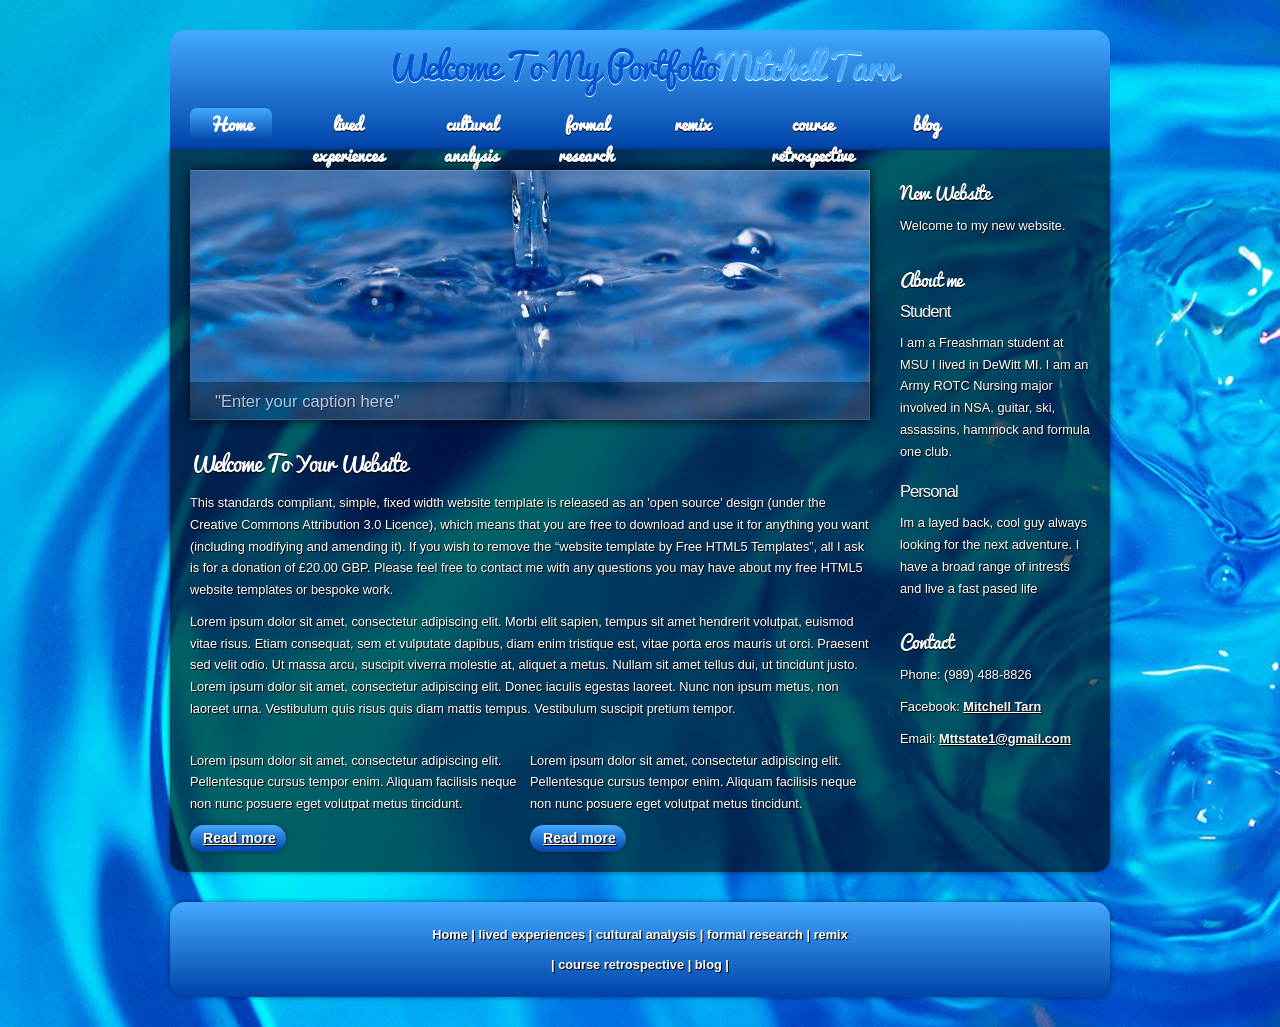
==== index.html @ 75d61b04 "footer change added bar" ====
<!DOCTYPE html> 
<html>

<head>
  <title>My Portfolio</title>
  <meta name="description" content="website description" />
  <meta name="keywords" content="website keywords, Mitchell Tarn" />
  <meta http-equiv="content-type" content="text/html; charset=windows-1252" />
  <link rel="stylesheet" type="text/css" href="css/style.css" />
  <!-- modernizr enables HTML5 elements and feature detects -->
  <script type="text/javascript" src="js/modernizr-1.5.min.js"></script>
</head>

<body>
  <div id="main">		

    <header>
	  <div id="strapline">
	    <div id="welcome_slogan">
	      <h3>Welcome To My Portfolio<span>Mitchell Tarn</span></h3>
	    </div><!--close welcome_slogan-->
      </div><!--close strapline-->	  
	  <nav>
	    <div id="menubar">
          <ul id="nav">
            <li class="current"><a href="index.html">Home</a></li>
            <li><a href="ourwork.html">lived <br />experiences</a></li>            <li><a href="testimonials.html">cultural <br />analysis</a></li>
            <li><a href="projects.html">formal <br />research</a></li>
            <li><a href="contact.html">remix</a></li>
            <li><a href="#">course <br />retrospective</a></li>
            <li><a href="#">blog</a></li>
          </ul>
        </div><!--close menubar-->	
      </nav>
    </header>
    
	<div id="site_content">		
	  
	  <div class="sidebar_container">       
		<div class="sidebar">
          <div class="sidebar_item">
            <h2>New Website</h2>
            <p>Welcome to my new website. </p>
          </div><!--close sidebar_item--> 
        </div><!--close sidebar-->     		
		<div class="sidebar">
          <div class="sidebar_item">
            <h2>About me</h2>
            <h3>Student</h3>
            <p>I am a Freashman student at MSU I lived in DeWitt MI.
             I am an Army ROTC Nursing major involved in NSA, guitar, 
             ski, assassins, hammock and formula one club. </p>         
		  </div><!--close sidebar_item--> 
        </div><!--close sidebar-->
		<div class="sidebar">
          <div class="sidebar_item">
            <h3>Personal</h3>
            <p>Im a layed back, cool guy always looking for the next adventure.
            I have a broad range of intrests and live a fast pased life</p>         
		  </div><!--close sidebar_item--> 
        </div><!--close sidebar-->  		
        <div class="sidebar">
          <div class="sidebar_item">
            <h2>Contact</h2>
            <p>Phone: (989) 488-8826</p>
            <p>Facebook: <a href="https://www.facebook.com/mitch.tarn">Mitchell Tarn</a></p>
            <p>Email: <a href="mailto:Mttstate1@gmail.com">Mttstate1@gmail.com</a></p>
          </div><!--close sidebar_item--> 
        </div><!--close sidebar-->
       </div><!--close sidebar_container-->	

      <div class="slideshow">
	    <ul class="slideshow">
          <li class="show"><img width="680" height="250" src="images/home_1.jpg" alt="&quot;Enter your caption here&quot;" /></li>
          <li><img width="680" height="250" src="images/home_2.jpg" alt="&quot;Enter your caption here&quot;" /></li>
        </ul> 
	  </div>
	   
	  <div id="content">
        <div class="content_item">
		  <h1>Welcome To Your Website</h1> 
          <p>This standards compliant, simple, fixed width website template is released as an 'open source' design (under the Creative Commons Attribution 3.0 Licence), which means that you are free to download and use it for anything you want (including modifying and amending it). If you wish to remove the &ldquo;website template by Free HTML5 Templates&rdquo;, all I ask is for a donation of &pound;20.00 GBP. Please feel free to contact me with any questions you may have about my free HTML5 website templates or bespoke work.</p>   		
		  <p>Lorem ipsum dolor sit amet, consectetur adipiscing elit. Morbi elit sapien, tempus sit amet hendrerit volutpat, euismod vitae risus. Etiam consequat, sem et vulputate dapibus, diam enim tristique est, vitae porta eros mauris ut orci. Praesent sed velit odio. Ut massa arcu, suscipit viverra molestie at, aliquet a metus. Nullam sit amet tellus dui, ut tincidunt justo. Lorem ipsum dolor sit amet, consectetur adipiscing elit. Donec iaculis egestas laoreet. Nunc non ipsum metus, non laoreet urna. Vestibulum quis risus quis diam mattis tempus. Vestibulum suscipit pretium tempor. </p>
	  
		  <div class="content_container">
		    <p>Lorem ipsum dolor sit amet, consectetur adipiscing elit. Pellentesque cursus tempor enim. Aliquam facilisis neque non nunc posuere eget volutpat metus tincidunt.</p>
		  	<div class="button_small">
		      <a href="#">Read more</a>
		    </div><!--close button_small-->
		  </div><!--close content_container-->
          <div class="content_container">
		    <p>Lorem ipsum dolor sit amet, consectetur adipiscing elit. Pellentesque cursus tempor enim. Aliquam facilisis neque non nunc posuere eget volutpat metus tincidunt.</p>          
		  	<div class="button_small">
		      <a href="#">Read more</a>
		    </div><!--close button_small-->		  
		  </div><!--close content_container-->	
		  
		</div><!--close content_item-->
      </div><!--close content-->   
	</div><!--close site_content-->  	

    <footer>
	  <a href="index.html">Home</a> | <a href="ourwork.html">lived experiences</a> | <a href="testimonials.html">cultural analysis</a> | <a href="projects.html">formal research</a> | <a href="contact.html">remix</a><br/><br/> | 
	  <a href="#">course retrospective</a> |  <a href="#">blog</a>  | 
    </footer>
	
  </div><!--close main-->
  
  <!-- javascript at the bottom for fast page loading -->
  <script type="text/javascript" src="js/jquery.min.js"></script>
  <script type="text/javascript" src="js/image_slide.js"></script>
  
</body>
</html>
---- css/style.css ----
@font-face { 
  font-family: PacificoRegular; 
    src: url('../fonts/Pacifico-webfont.eot'); 
    src: local("PacificoRegular"), url('../fonts/Pacifico-webfont.ttf'); 
} 

html
{ height: 100%;}

*
{ margin: 0;
  padding: 0;}

body
{ font: normal 80% Arial, Helvetica, sans-serif;
  color: #000;
}

/* tell the browser to render HTML 5 elements as block */
article, aside, figure, footer, header, hgroup, nav, section { 
  display:block;
}

p
{ padding: 0 0 10px 0;
  color: #FFF;
  text-shadow: 1px 1px #000;
  line-height: 1.7em;
  font-size: 100% }

img
{ border: 0;}

h1, h2, h3, h4, h5, h6 
{ font: normal 175% 'PacificoRegular', Arial, sans-serif;
  color: #FFF;
  text-shadow: 0px 1px 0px #000;
  letter-spacing: -1px;
  margin: 0 0 10px 0;}

h2
{ font: normal 165% Arial, Helvetica, sans-serif;}

h3
{ font: normal 130% Arial, Helvetica, sans-serif;}

h4, h5, h6
{ margin: 0;
  padding: 0 0 0px 0;
  font: normal 150% Arial, Helvetica, sans-serif;
  color: #FFF;
  line-height: 1.5em;}

h5, h6
{ font: normal 95% Arial, Helvetica, sans-serif;
  color: #888;
  padding-bottom: 15px;}
  
span
{ color: #43A9FF;
  text-shadow: 0px 1px 0px #FFF;}

a, a:hover
{ color: #FFF;
  background: transparent;
  font-weight: bold;
  outline: none;
  text-decoration: underline;}

a:hover
{ text-decoration: none;}

ul
{ margin: 2px 0 22px 30px;
  line-height: 1.7em;
  font-style: normal;
  font-size: 100%;}

ol
{ margin: 8px 0 22px 20px;}

ol li
{ margin: 0 0 11px 0;}

#main, header, #banner, #menubar, #site_content, footer, #content_grey, nav
{ margin-left: auto; 
  margin-right: auto;}

#main
{ padding: 30px 0px;
  background: transparent url(../images/background.jpg) no-repeat;}
  
header
{ height: 120px;
  width: 940px;
  background: #0043A8;
  background: -moz-linear-gradient(#43A9FF, #0043A8);
  background: -o-linear-gradient(#43A9FF, #0043A8);
  background: -webkit-linear-gradient(#43A9FF, #0043A8);
  border-radius: 15px 15px 0px 0px;
  -moz-border-radius: 15px 15px 0px 0px;
  -webkit-border: 15px 15px 0px 0px;  }
 
nav
{ height: 50px;}  
  
#menubar
{ width: 940px;
  height: 50px;
  text-align: center; 
  margin: 0 auto;}  
  
#strapline
{ width: 940px;
  height: 60px;
  padding-bottom: 10px;
  text-align: center; 
  margin: 0 auto;} 
  
#welcome_slogan
{ width: 940px;
  float: left;
  height: 50px;
  margin: 0 auto;}    
  
#welcome_slogan H3
{ font: normal 275% 'PacificoRegular', Arial, sans-serif;
  letter-spacing: -2px;
  text-shadow: 0px 1px 0px #FFF;
  color: #0055D4;} 
  
ul#nav
{ margin:0;}

ul#nav li
{ padding: 0 0 0 0px;
  list-style: none;
  margin: 2px 0 0 0;
  display: inline;
  background: transparent;}

ul#nav li a
{ float: left;
  font: bold 130% 'PacificoRegular', Arial, sans-serif;
  height: 24px;
  margin: 8px 0 0 20px;
  text-shadow: 0px 1px 0px #000;
  padding: 0px 20px 10px 20px;
  background: transparent; 
  border-radius: 7px 7px 7px 7px;
  -moz-border-radius: 7px 7px 7px 7px;
  -webkit-border: 7px 7px 7px 7px;
  text-align: center;
  color: #FFF;
  text-decoration: none;} 
  
ul#nav li.current a, ul#nav li:hover a
{ color: #FFF;
  background: #0055D4;
  background: -moz-linear-gradient(#43A9FF, #0043A8);
  background: -o-linear-gradient(#43A9FF, #0043A8);
  background: -webkit-linear-gradient(#43A9FF, #0043A8);
  text-shadow: none;}

#site_content
{ width: 940px;
  overflow: hidden;
  margin-bottom: 30px;
  background: transparent url(../images/transparent.png) repeat;
  border-radius: 0px 0px 15px 15px;
  -moz-border-radius: 0px 0px 15px 15px;
  -webkit-border: 0px 0px 15px 15px;
  -webkit-box-shadow: rgba(0, 0, 0, 0.5) 0px 0px 5px;
  -moz-box-shadow: rgba(0, 0, 0, 0.5) 0px 0px 5px;
  box-shadow: rgba(0, 0, 0, 0.5) 0px 0px 5px;} 

.sidebar_container
{ float: right;
  margin: 20px 10px 0 10px;
  width: 210px;
  padding: 0;}

.sidebar
{ float: left;
  width: 190px;
  padding-left: 10px;
  margin-bottom: 10px;}

.sidebar_item
{ font: normal 100% Arial, Helvetica, sans-serif;
  width: 190px;}

.sidebar h2
{ padding: 5px 0 0 0;
  font: normal 140% 'PacificoRegular', Arial, sans-serif;
  height: 30px;}  

#content
{ width: 680px;
  margin: 0 0 20px 20px;
  float: left;}

.content_item
{ width: 680px;
  margin-top: 20px;
  margin-bottom: 20px;}
  
.content_container
{ width: 330px;
  margin: 20px 10px 0 0;
  float: left;}
  
footer
{ width: 940px;
  height: 50px;
  padding-top: 25px;
  padding-bottom: 20px;
  font-weight: bold;
  text-align: center; 
  text-shadow: 1px 1px #000;
  color: #FFF;
  background: #0043A8;
  background: -moz-linear-gradient(#43A9FF, #0043A8);
  background: -o-linear-gradient(#43A9FF, #0043A8);
  background: -webkit-linear-gradient(#43A9FF, #0043A8);
  border-radius: 15px 15px 15px 15px;
  -moz-border-radius: 15px 15px 15px 15px;
  -webkit-border: 15px 15px 15px 15px;
  -webkit-box-shadow: rgba(0, 0, 0, 0.5) 0px 0px 5px;
  -moz-box-shadow: rgba(0, 0, 0, 0.5) 0px 0px 5px;
  box-shadow: rgba(0, 0, 0, 0.5) 0px 0px 5px;}

footer a, footer a:hover
{ text-shadow: 1px 1px #FFF;
  color: #1D1D1D;
  text-decoration: none;
  padding-bottom: 20px;}

footer a:hover
{ text-decoration: underline;}

footer a, footer a:hover
{ text-shadow: 1px 1px #000;
  color: #FFF;
  text-decoration: none;}

footer a:hover
{ text-decoration: underline;}
  
 .readmore a
{ color: #FFF;
  text-shadow: 1px 1px #004C8C;}
 
 .button_small
{ font: normal 110% Arial, Helvetica, sans-serif;
  float: left;
  height: 15px;
  padding: 5px 10px 7px 8px;
  background: #0043A8;
  background: -moz-linear-gradient(#43A9FF, #0043A8);
  background: -o-linear-gradient(#43A9FF, #0043A8);
  background: -webkit-linear-gradient(#43A9FF, #0043A8);
  border-radius: 15px 15px 15px 15px;
  -moz-border-radius: 15px 15px 15px 15px;
  -webkit-border: 15px 15px 15px 15px;
  -webkit-box-shadow: rgba(0, 0, 0, 0.5) 0px 0px 5px;
  -moz-box-shadow: rgba(0, 0, 0, 0.5) 0px 0px 5px;
  box-shadow: rgba(0, 0, 0, 0.5) 0px 0px 5px;}
  
.button_small a
{ color: #FFF;
  padding-left: 5px;
  text-shadow: 1px 1px #000;}

.form_settings
{ margin: 15px 0 0 0;}

.form_settings p
{ padding: 0 0 4px 0;}

.form_settings span
{ float: left; 
  width: 280px; 
  text-align: left;
  text-shadow: none;
  color: #FFF;
  text-shadow: 1px 1px #000;}
  
.form_settings input, .form_settings textarea
{ padding: 2px; 
  width: 299px; 
  font: 100% arial; 
  border: 1px solid #E5E5DB; 
  background: #FFF; 
  color: #47433F;}
  
.form_settings input[type="checkbox"]
{ padding: 2px 0; 
  width: 15px; 
  font: 100% arial; 
  border: 0; 
  background: #FFF; 
  color: #47433F;
  margin: 28px 0;}

.form_settings .submit
{ font: 100% arial; 
  border: 1px solid; 
  width: 99px; 
  margin: 0 0 0 206px; 
  height: 26px;
  padding: 2px 0 3px 0;
  cursor: pointer; 
  background: #0043A8;
  background: -moz-linear-gradient(#43A9FF, #0043A8);
  background: -o-linear-gradient(#43A9FF, #0043A8);
  background: -webkit-linear-gradient(#43A9FF, #0043A8);
  color: #FFF;
  border-radius: 7px 7px 7px 7px;
  -moz-border-radius: 7px 7px 7px 7px;
  -webkit-border: 7px 7px 7px 7px;}

.slideshow
{  width: 680px;
  height: 250px;
  margin-left: 20px;
  -webkit-box-shadow: rgba(0, 0, 0, 0.5) 0px 0px 10px;
  -moz-box-shadow: rgba(0, 0, 0, 0.5) 0px 0px 10px;
  box-shadow: rgba(0, 0, 0, 0.5) 0px 0px 10px;}  
  
/* styling for the slideshow on the homepage */
ul.slideshow {
  list-style: none;
  width: 680px;
  height: 250px;
  overflow: hidden;
  position: relative;
  margin: 20px 0 0 0;}
  
ul.slideshow li {
  position: absolute;
  margin: 0;
  padding: 0;
  left: 0;
  right: 0;}
 
ul.slideshow li.show {
  z-index: 500;}
 
ul img {
  border: none;}
 
#slideshow-caption {
  width: 680px;
  height: 38px;
  position: absolute;
  bottom: 0;
  left: 0; 
  z-index: 500;}
 
#slideshow-caption .slideshow-caption-container {
  padding: 10px 25px 10px 25px; 
  background: transparent url(../images/transparent.png) repeat;  
  z-index: 1000;}
 
#slideshow-caption p {
  padding: 0;
  font: normal 130% arial, sans-serif;
  color: #FFF;
  text-shadow: 1px 1px #000;}
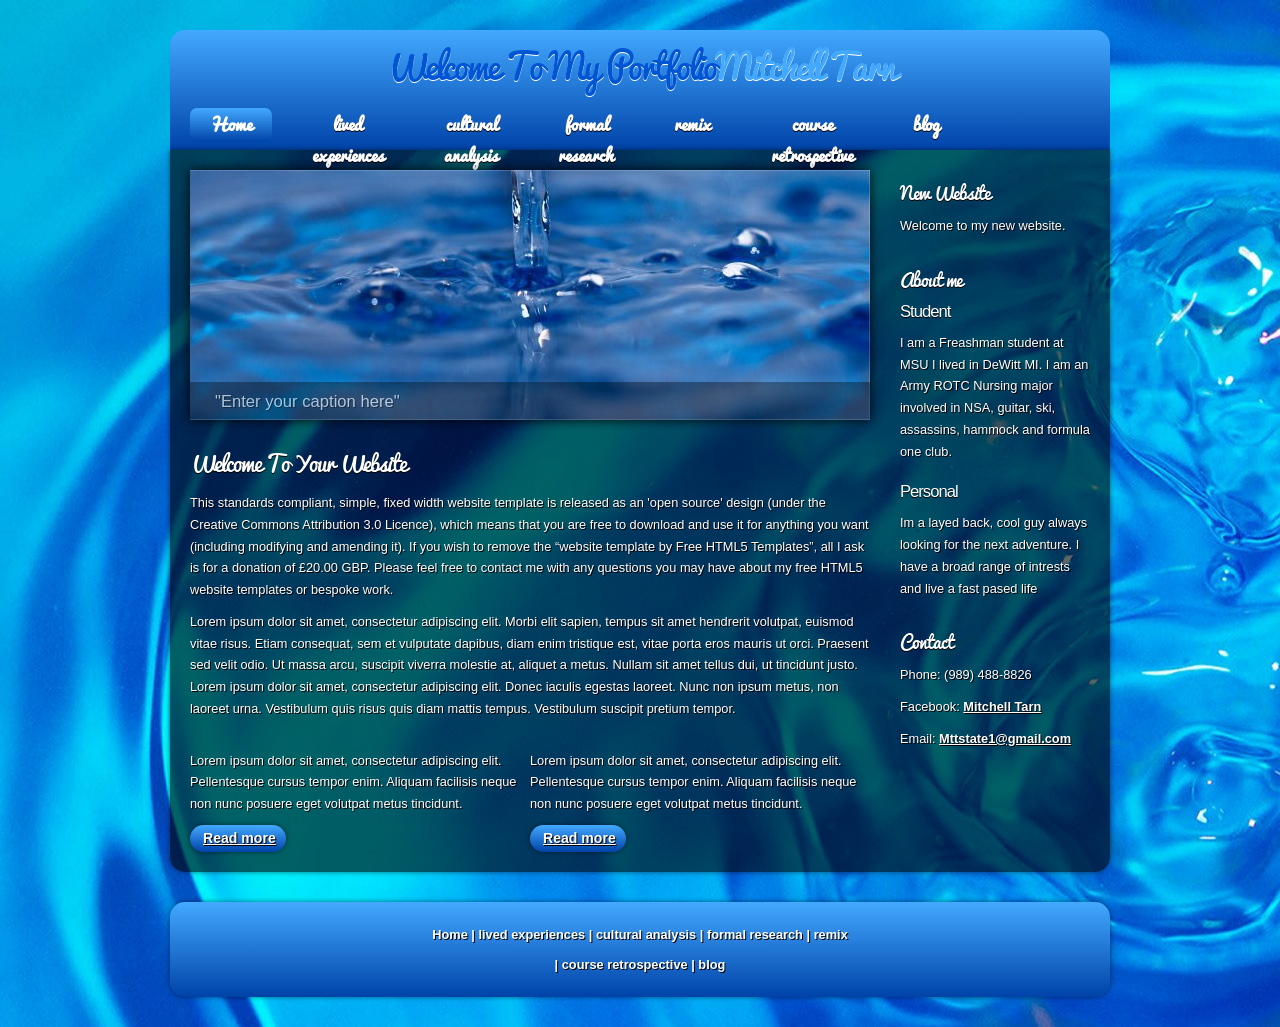
==== commit fbe9a42d: "home 1 changed" ====
--- a/index.html
+++ b/index.html
@@ -101,7 +101,7 @@
 
     <footer>
 	  <a href="index.html">Home</a> | <a href="ourwork.html">lived experiences</a> | <a href="testimonials.html">cultural analysis</a> | <a href="projects.html">formal research</a> | <a href="contact.html">remix</a><br/><br/> | 
-	  <a href="#">course retrospective</a> |  <a href="#">blog</a>  | 
+	  <a href="#">course retrospective</a> |  <a href="#">blog</a>
     </footer>
 	
   </div><!--close main-->
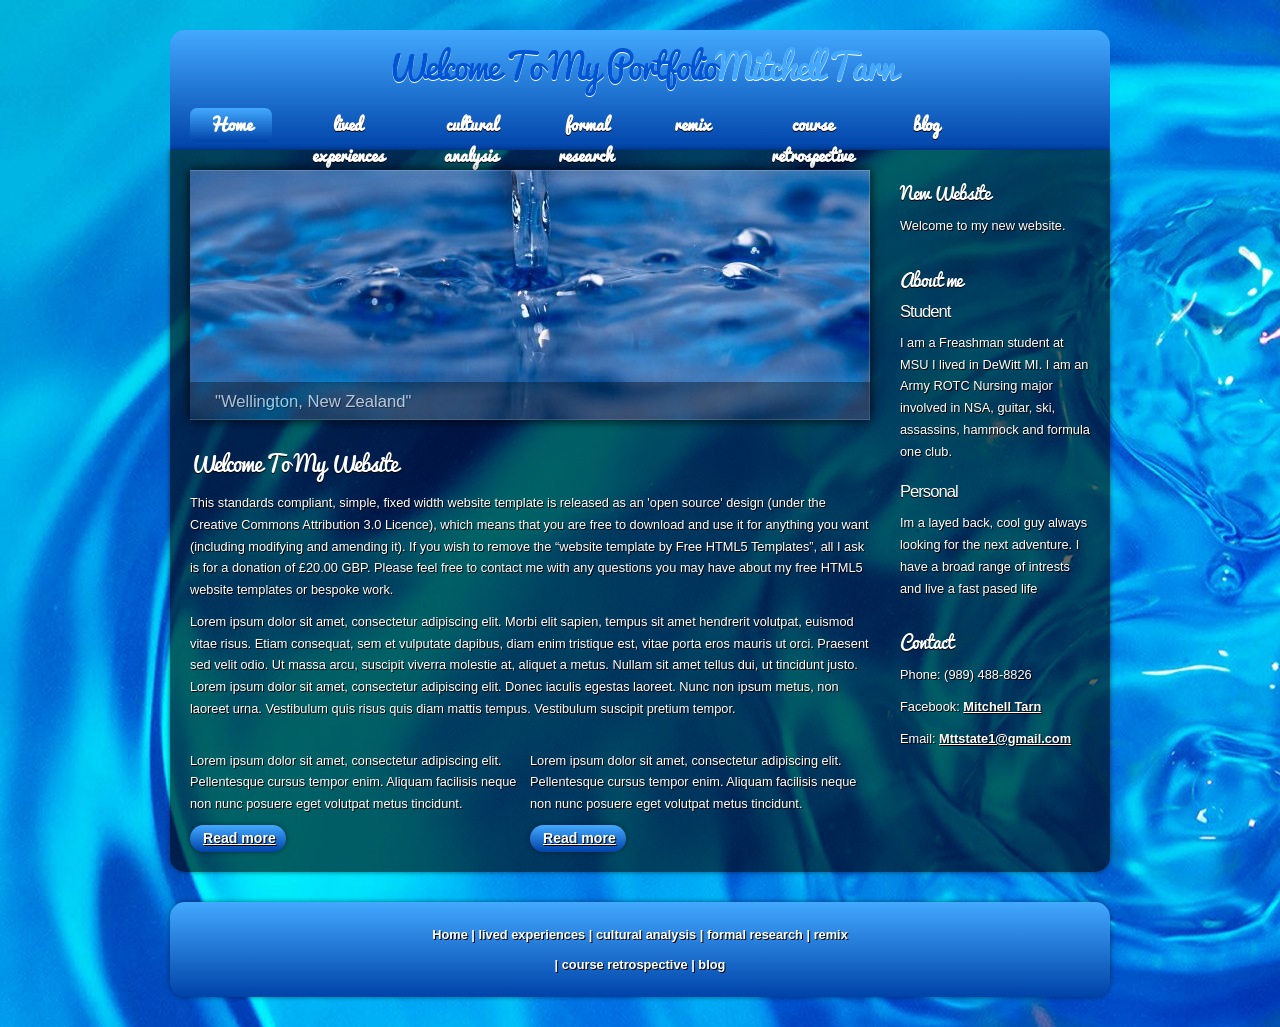
==== commit 8fb7cd9a: "added image text" ====
--- a/index.html
+++ b/index.html
@@ -71,14 +71,14 @@
 
       <div class="slideshow">
 	    <ul class="slideshow">
-          <li class="show"><img width="680" height="250" src="images/home_1.jpg" alt="&quot;Enter your caption here&quot;" /></li>
-          <li><img width="680" height="250" src="images/home_2.jpg" alt="&quot;Enter your caption here&quot;" /></li>
+          <li class="show"><img width="680" height="250" src="images/home_1.jpg" alt="&quot;Wellington, New Zealand&quot;" /></li>
+          <li><img width="680" height="250" src="images/home_2.jpg" alt="&quot;War Bunkers, New Zealand&quot;" /></li>
         </ul> 
 	  </div>
 	   
 	  <div id="content">
         <div class="content_item">
-		  <h1>Welcome To Your Website</h1> 
+		  <h1>Welcome To My Website</h1> 
           <p>This standards compliant, simple, fixed width website template is released as an 'open source' design (under the Creative Commons Attribution 3.0 Licence), which means that you are free to download and use it for anything you want (including modifying and amending it). If you wish to remove the &ldquo;website template by Free HTML5 Templates&rdquo;, all I ask is for a donation of &pound;20.00 GBP. Please feel free to contact me with any questions you may have about my free HTML5 website templates or bespoke work.</p>   		
 		  <p>Lorem ipsum dolor sit amet, consectetur adipiscing elit. Morbi elit sapien, tempus sit amet hendrerit volutpat, euismod vitae risus. Etiam consequat, sem et vulputate dapibus, diam enim tristique est, vitae porta eros mauris ut orci. Praesent sed velit odio. Ut massa arcu, suscipit viverra molestie at, aliquet a metus. Nullam sit amet tellus dui, ut tincidunt justo. Lorem ipsum dolor sit amet, consectetur adipiscing elit. Donec iaculis egestas laoreet. Nunc non ipsum metus, non laoreet urna. Vestibulum quis risus quis diam mattis tempus. Vestibulum suscipit pretium tempor. </p>
 	  
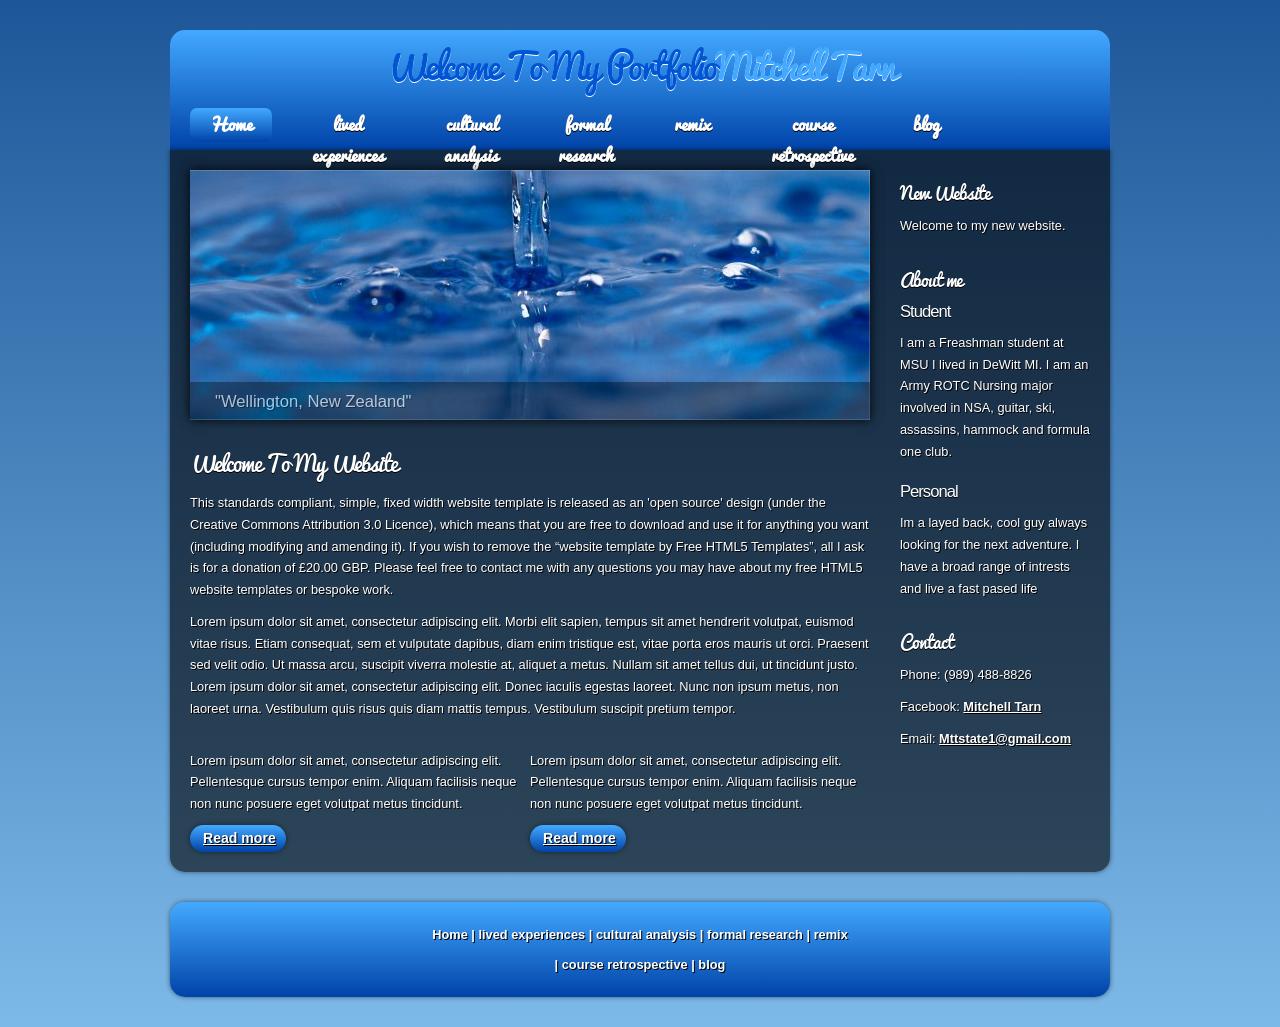
==== commit 5f96df6c: "added blog" ====
--- a/index.html
+++ b/index.html
@@ -24,11 +24,11 @@
 	    <div id="menubar">
           <ul id="nav">
             <li class="current"><a href="index.html">Home</a></li>
-            <li><a href="ourwork.html">lived <br />experiences</a></li>            <li><a href="testimonials.html">cultural <br />analysis</a></li>
-            <li><a href="projects.html">formal <br />research</a></li>
+            <li><a href="lived.html">lived <br />experiences</a></li>            <li><a href="cultural.html">cultural <br />analysis</a></li>
+            <li><a href="formal.html">formal <br />research</a></li>
             <li><a href="contact.html">remix</a></li>
             <li><a href="#">course <br />retrospective</a></li>
-            <li><a href="#">blog</a></li>
+            <li><a href="blog.html">blog</a></li>
           </ul>
         </div><!--close menubar-->	
       </nav>
@@ -100,7 +100,7 @@
 	</div><!--close site_content-->  	
 
     <footer>
-	  <a href="index.html">Home</a> | <a href="ourwork.html">lived experiences</a> | <a href="testimonials.html">cultural analysis</a> | <a href="projects.html">formal research</a> | <a href="contact.html">remix</a><br/><br/> | 
+	  <a href="index.html">Home</a> | <a href="lived.html">lived experiences</a> | <a href="testimonials.html">cultural analysis</a> | <a href="projects.html">formal research</a> | <a href="contact.html">remix</a><br/><br/> | 
 	  <a href="#">course retrospective</a> |  <a href="#">blog</a>
     </footer>
 	
--- a/css/style.css
+++ b/css/style.css
@@ -88,7 +88,14 @@
 
 #main
 { padding: 30px 0px;
-  background: transparent url(../images/background.jpg) no-repeat;}
+  background: #1e5799;
+  background: -moz-linear-gradient(top, #1e5799 0%, #7db9e8 100%);
+  background: -webkit-gradient(linear, left top, left bottom, color-stop(0%,#1e5799), color-stop(100%,#7db9e8));
+  background: -webkit-linear-gradient(top, #1e5799 0%,#7db9e8 100%);
+  background: -o-linear-gradient(top, #1e5799 0%,#7db9e8 100%);
+  background: -ms-linear-gradient(top, #1e5799 0%,#7db9e8 100%);
+  background: linear-gradient(to bottom, #1e5799 0%,#7db9e8 100%);
+  filter: progid:DXImageTransform.Microsoft.gradient( startColorstr='#1e5799', endColorstr='#7db9e8',GradientType=0 );}
   
 header
 { height: 120px;
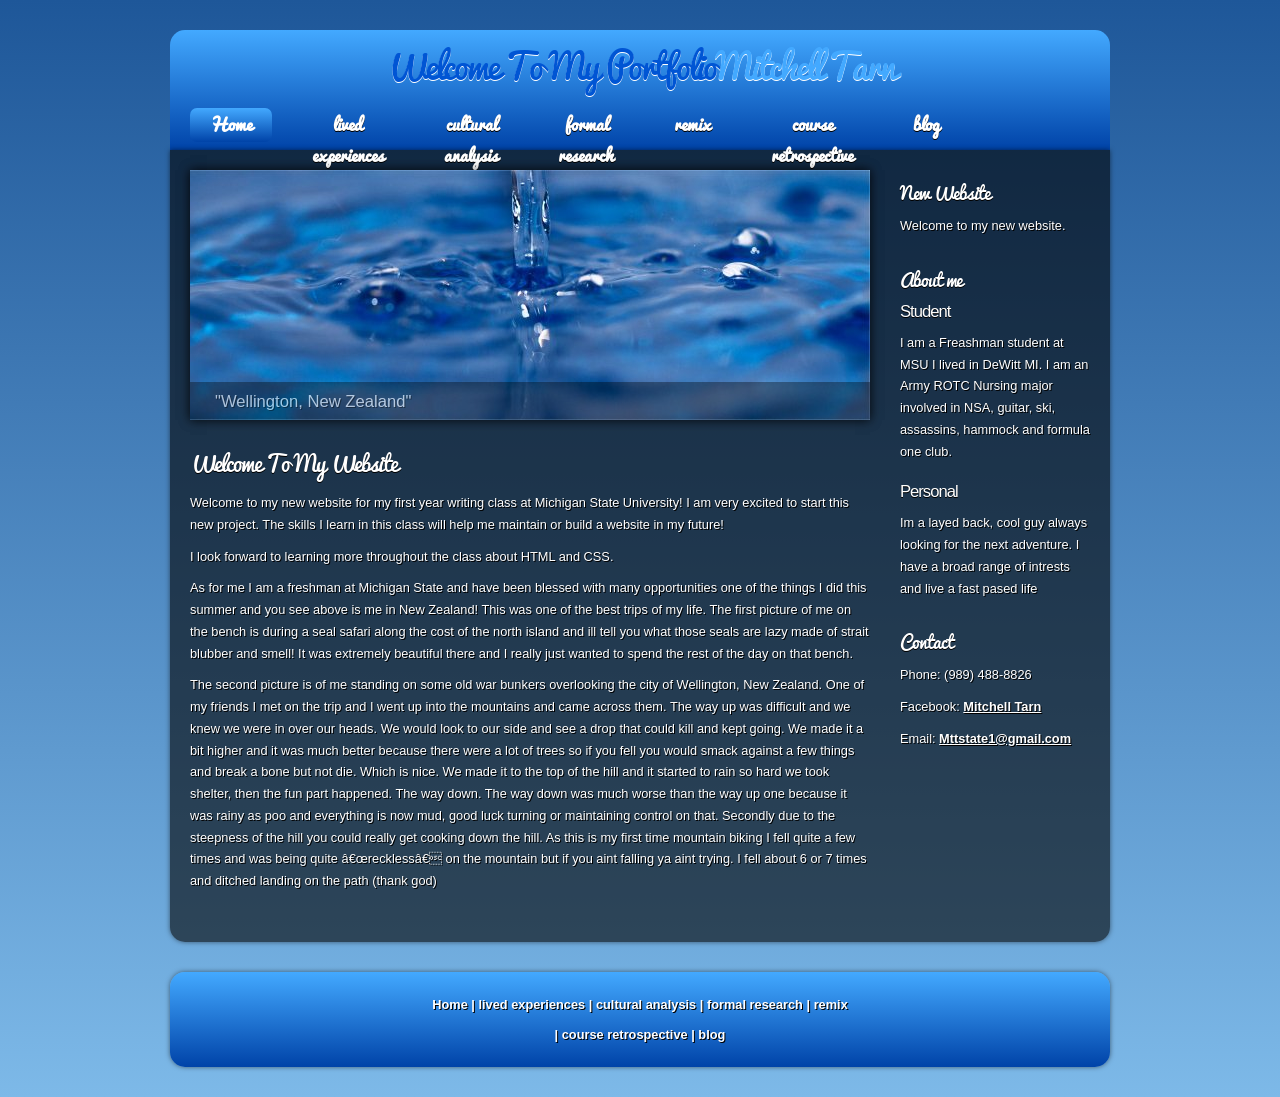
==== commit 3416fdf9: "changed index" ====
--- a/index.html
+++ b/index.html
@@ -79,21 +79,10 @@
 	  <div id="content">
         <div class="content_item">
 		  <h1>Welcome To My Website</h1> 
-          <p>This standards compliant, simple, fixed width website template is released as an 'open source' design (under the Creative Commons Attribution 3.0 Licence), which means that you are free to download and use it for anything you want (including modifying and amending it). If you wish to remove the &ldquo;website template by Free HTML5 Templates&rdquo;, all I ask is for a donation of &pound;20.00 GBP. Please feel free to contact me with any questions you may have about my free HTML5 website templates or bespoke work.</p>   		
-		  <p>Lorem ipsum dolor sit amet, consectetur adipiscing elit. Morbi elit sapien, tempus sit amet hendrerit volutpat, euismod vitae risus. Etiam consequat, sem et vulputate dapibus, diam enim tristique est, vitae porta eros mauris ut orci. Praesent sed velit odio. Ut massa arcu, suscipit viverra molestie at, aliquet a metus. Nullam sit amet tellus dui, ut tincidunt justo. Lorem ipsum dolor sit amet, consectetur adipiscing elit. Donec iaculis egestas laoreet. Nunc non ipsum metus, non laoreet urna. Vestibulum quis risus quis diam mattis tempus. Vestibulum suscipit pretium tempor. </p>
-	  
-		  <div class="content_container">
-		    <p>Lorem ipsum dolor sit amet, consectetur adipiscing elit. Pellentesque cursus tempor enim. Aliquam facilisis neque non nunc posuere eget volutpat metus tincidunt.</p>
-		  	<div class="button_small">
-		      <a href="#">Read more</a>
-		    </div><!--close button_small-->
-		  </div><!--close content_container-->
-          <div class="content_container">
-		    <p>Lorem ipsum dolor sit amet, consectetur adipiscing elit. Pellentesque cursus tempor enim. Aliquam facilisis neque non nunc posuere eget volutpat metus tincidunt.</p>          
-		  	<div class="button_small">
-		      <a href="#">Read more</a>
-		    </div><!--close button_small-->		  
-		  </div><!--close content_container-->	
+          <p>Welcome to my new website for my first year writing class at Michigan State University! I am very excited to start this new project.  The skills I learn in this class will help me maintain or build a website in my future!</p>
+          <p> I look forward to learning more throughout the class about HTML and CSS.</p>
+           <p>As for me I am a freshman at Michigan State and have been blessed with many opportunities one of the things I did this summer and you see above is me in New Zealand! This was one of the best trips of my life.  The first picture of me on the bench is during a seal safari along the cost of the north island and ill tell you what those seals are lazy made of strait blubber and smell! It was extremely beautiful there and I really just wanted to spend the rest of the day on that bench.</p>
+           <p> The second picture is of me standing on some old war bunkers overlooking the city of Wellington, New Zealand. One of my friends I met on the trip and I went up into the mountains and came across them. The way up was difficult and we knew we were in over our heads. We would look to our side and see a drop that could kill and kept going. We made it a bit higher and it was much better because there were a lot of trees so if you fell you would smack against a few things and break a bone but not die. Which is nice. We made it to the top of the hill and it started to rain so hard we took shelter, then the fun part happened. The way down. The way down was much worse than the way up one because it was rainy as poo and everything is now mud, good luck turning or maintaining control on that. Secondly due to the steepness of the hill you could really get cooking down the hill. As this is my first time mountain biking I fell quite a few times and was being quite “reckless” on the mountain but if you aint falling ya aint trying. I fell about 6 or 7 times and ditched landing on the path (thank god) </p>
 		  
 		</div><!--close content_item-->
       </div><!--close content-->   
